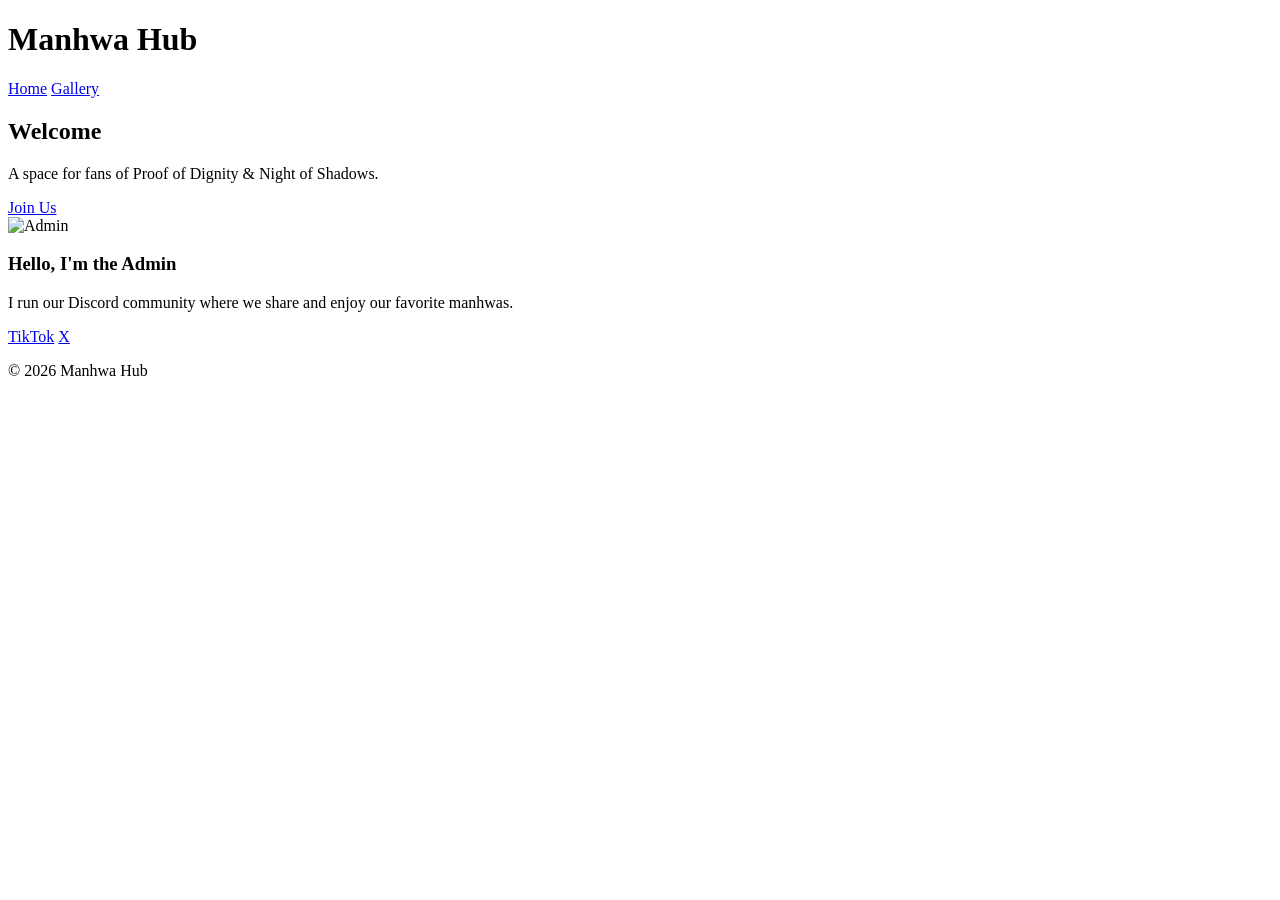
==== index.html @ 8a500c01 "Create index.html" ====
<!DOCTYPE html>
<html lang="en">
<head>
  <meta charset="UTF-8">
  <title>Manhwa Hub</title>
  <link rel="stylesheet" href="style.css">
</head>
<body>

<header>
  <h1>Manhwa Hub</h1>
  <nav>
    <a href="index.html">Home</a>
    <a href="gallery.html">Gallery</a>
  </nav>
</header>

<section class="hero">
  <h2>Welcome</h2>
  <p>A space for fans of Proof of Dignity & Night of Shadows.</p>
  <a href="gallery.html" class="btn">Join Us</a>
</section>

<section class="admin">
  <img src="admin.jpg" alt="Admin">
  <div>
    <h3>Hello, I'm the Admin</h3>
    <p>I run our Discord community where we share and enjoy our favorite manhwas.</p>
    <div class="socials">
      <a href="#">TikTok</a>
      <a href="#">X</a>
    </div>
  </div>
</section>

<footer>
  <p>© 2026 Manhwa Hub</p>
</footer>

</body>
</html>
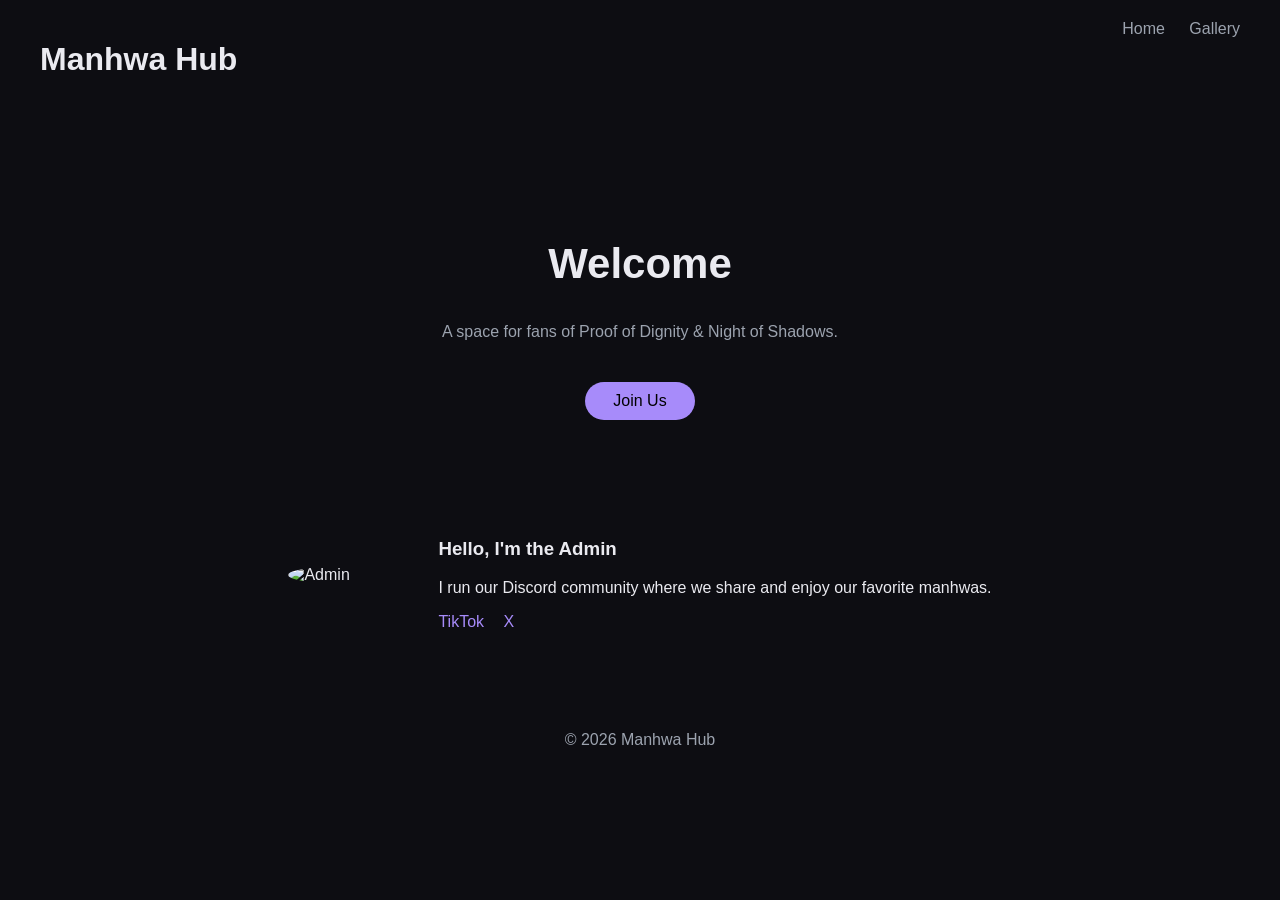
==== commit fda09bb1: "Update index.html" ====
--- a/index.html
+++ b/index.html
@@ -2,7 +2,7 @@
 <html lang="en">
 <head>
   <meta charset="UTF-8">
-  <title>Manhwa Hub</title>
+  <title>Chicken_PoD</title>
   <link rel="stylesheet" href="style.css">
 </head>
 <body>
--- a/style.css
+++ b/style.css
@@ -0,0 +1,174 @@
+body {
+  margin: 0;
+  font-family: 'Segoe UI', sans-serif;
+  background: #0D0D12;
+  color: #EAEAF0;
+  animation: fadeIn 0.8s ease-in;
+}
+
+/* Animations */
+@keyframes fadeIn {
+  from { opacity: 0; }
+  to { opacity: 1; }
+}
+
+@keyframes fadeUp {
+  from {
+    transform: translateY(20px);
+    opacity: 0;
+  }
+  to {
+    transform: translateY(0);
+    opacity: 1;
+  }
+}
+
+@keyframes slideUp {
+  from {
+    transform: translateY(30px);
+    opacity: 0;
+  }
+  to {
+    transform: translateY(0);
+    opacity: 1;
+  }
+}
+
+/* Header */
+header {
+  display: flex;
+  justify-content: space-between;
+  padding: 20px 40px;
+}
+
+nav a {
+  margin-left: 20px;
+  text-decoration: none;
+  color: #9CA3AF;
+  transition: 0.3s;
+}
+
+nav a:hover {
+  color: #A78BFA;
+}
+
+/* Hero */
+.hero {
+  text-align: center;
+  margin-top: 120px;
+}
+
+.hero h2 {
+  font-size: 42px;
+  animation: fadeUp 1s ease;
+}
+
+.hero p {
+  color: #9CA3AF;
+  animation: fadeUp 1.2s ease;
+}
+
+/* Button */
+.btn {
+  display: inline-block;
+  margin-top: 25px;
+  padding: 10px 28px;
+  border-radius: 50px;
+  background: #A78BFA;
+  color: black;
+  text-decoration: none;
+  transition: 0.3s ease;
+}
+
+.btn:hover {
+  transform: scale(1.05);
+  opacity: 0.9;
+}
+
+/* Admin */
+.admin {
+  display: flex;
+  align-items: center;
+  justify-content: center;
+  margin: 100px 20px;
+  gap: 30px;
+}
+
+.admin img {
+  width: 120px;
+  border-radius: 50%;
+}
+
+.socials a {
+  margin-right: 15px;
+  color: #A78BFA;
+  text-decoration: none;
+}
+
+/* Gallery */
+.gallery {
+  display: flex;
+  justify-content: center;
+  gap: 50px;
+  margin-top: 120px;
+}
+
+.card {
+  background: #16161D;
+  padding: 20px;
+  border-radius: 12px;
+  cursor: pointer;
+  text-align: center;
+  transition: 0.3s ease;
+}
+
+.card:hover {
+  transform: scale(1.05);
+  opacity: 0.9;
+}
+
+.card img {
+  width: 200px;
+  border-radius: 10px;
+}
+
+/* Modal */
+.modal {
+  display: none;
+  position: fixed;
+  top: 0;
+  left: 0;
+  width: 100%;
+  height: 100%;
+  background: rgba(0,0,0,0.7);
+}
+
+.modal-content {
+  background: #16161D;
+  margin: 10% auto;
+  padding: 20px;
+  width: 320px;
+  border-radius: 12px;
+  text-align: center;
+  animation: slideUp 0.3s ease;
+}
+
+iframe {
+  width: 100%;
+  height: 200px;
+  border: none;
+  margin-bottom: 15px;
+}
+
+.close {
+  float: right;
+  cursor: pointer;
+  font-size: 20px;
+}
+
+/* Footer */
+footer {
+  text-align: center;
+  margin: 60px 0;
+  color: #9CA3AF;
+}
